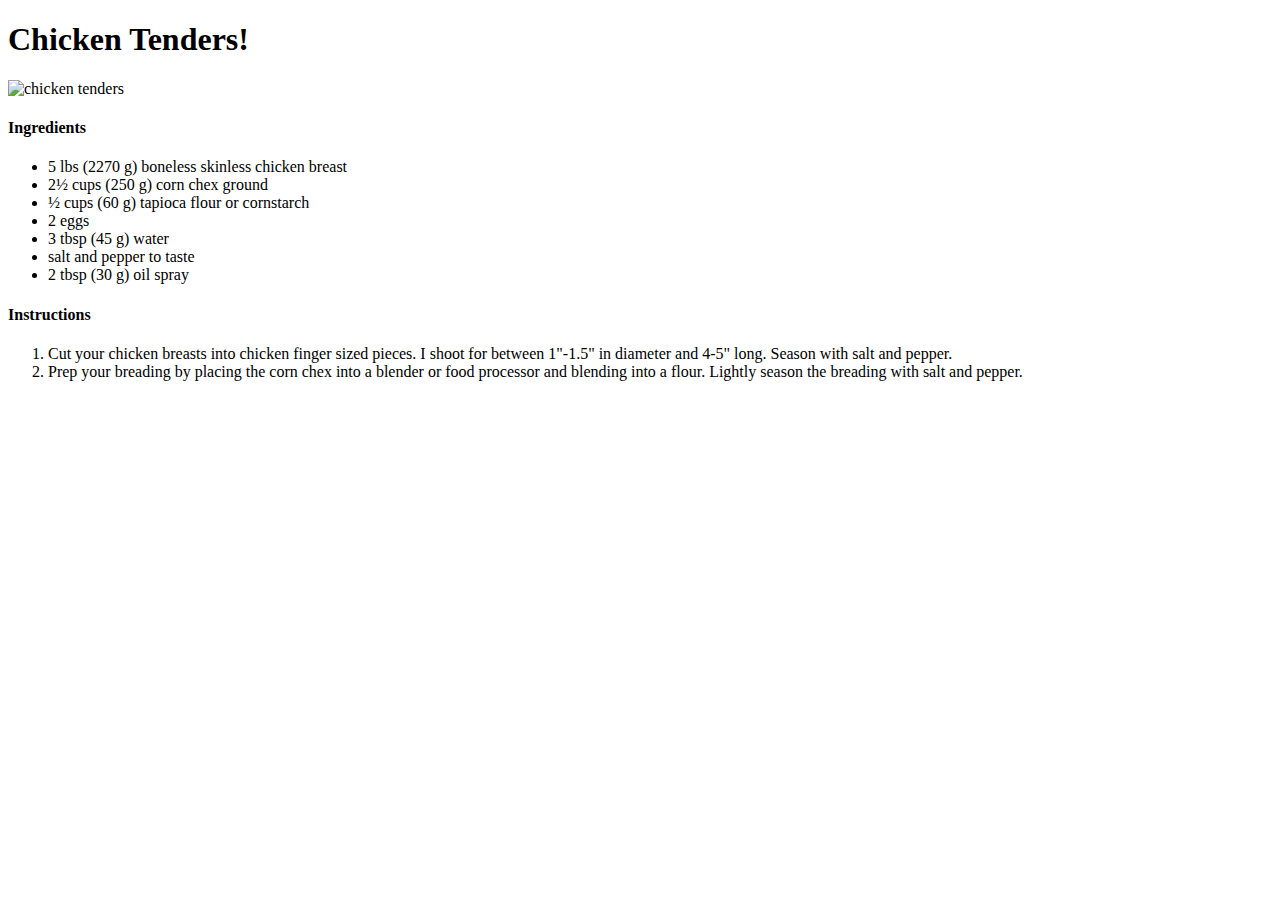
==== Recipes/chickentenders.html @ 30319874 "updated tenders recipe" ====
<!DOCTYPE html>
<html lang="en">
<head>
    <meta charset="UTF-8">
    <meta http-equiv="X-UA-Compatible" content="IE=edge">
    <meta name="viewport" content="width=device-width, initial-scale=1.0">
    <title>Odin-Recipes</title>
    <link rel="stylesheet" href="/home/jason/Odin-Project/Recipes/Odin-Recipes/css/style.css"
</head>
<body>
    <H1>Chicken Tenders!</H1>
    <img src="/home/jason/Odin-Project/Recipes/Odin-Recipes/img/chickentenders.jpg" alt = "chicken tenders">
    <h4>Ingredients</h4>
    <ul>
       <li>5 lbs (2270 g) boneless skinless chicken breast</li>
       <li>2½ cups (250 g) corn chex ground</li> 
       <li>½ cups (60 g) tapioca flour or cornstarch</li> 
       <li>2 eggs</li> 
       <li>3 tbsp (45 g) water</li> 
       <li>salt and pepper to taste</li>
       <li>2 tbsp (30 g) oil spray</li>
    </ul>
    <h4>Instructions</h4>
    <ol>
        <li>Cut your chicken breasts into chicken finger sized pieces. 
            I shoot for between 1"-1.5" in diameter and 4-5" long. 
            Season with salt and pepper.</li>
        <li>Prep your breading by placing the corn chex into a blender or 
            food processor and blending into a flour. 
            Lightly season the breading with salt and pepper.</li>
    </ol>
</body>
</html>
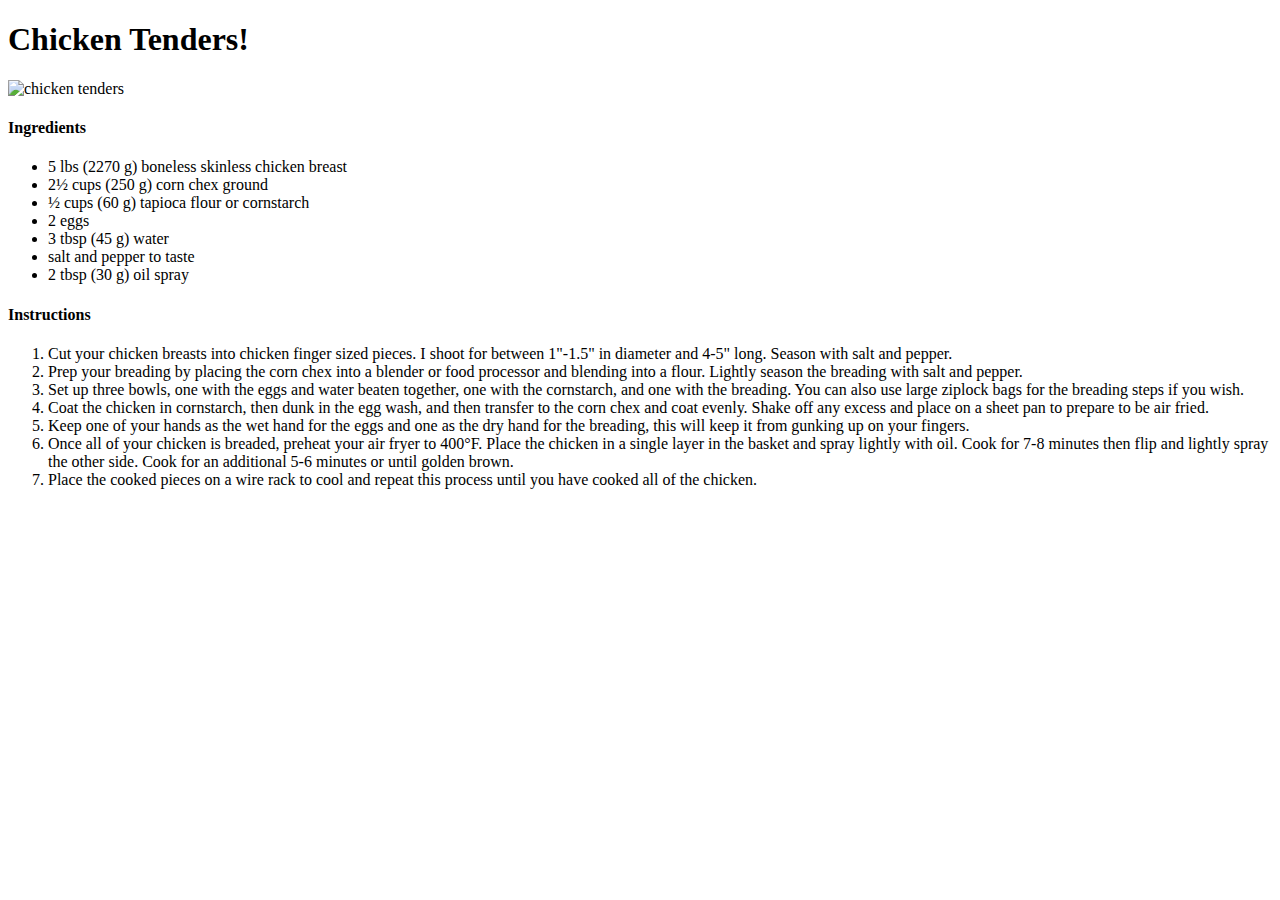
==== commit d7a733de: "updated files" ====
--- a/Recipes/chickentenders.html
+++ b/Recipes/chickentenders.html
@@ -7,27 +7,62 @@
     <title>Odin-Recipes</title>
     <link rel="stylesheet" href="/home/jason/Odin-Project/Recipes/Odin-Recipes/css/style.css"
 </head>
+
 <body>
     <H1>Chicken Tenders!</H1>
-    <img src="/home/jason/Odin-Project/Recipes/Odin-Recipes/img/chickentenders.jpg" alt = "chicken tenders">
+
+        <img src="/home/jason/Odin-Project/Recipes/Odin-Recipes/img/chickentenders.jpg" alt = "chicken tenders" class = "img_chicken">
+ 
+<div class = "container">
+    <div class = "ingredients">   
     <h4>Ingredients</h4>
-    <ul>
-       <li>5 lbs (2270 g) boneless skinless chicken breast</li>
-       <li>2½ cups (250 g) corn chex ground</li> 
-       <li>½ cups (60 g) tapioca flour or cornstarch</li> 
-       <li>2 eggs</li> 
-       <li>3 tbsp (45 g) water</li> 
-       <li>salt and pepper to taste</li>
-       <li>2 tbsp (30 g) oil spray</li>
-    </ul>
+        <ul>
+            <li>5 lbs (2270 g) boneless skinless chicken breast</li>
+            <li>2½ cups (250 g) corn chex ground</li> 
+            <li>½ cups (60 g) tapioca flour or cornstarch</li> 
+            <li>2 eggs</li> 
+            <li>3 tbsp (45 g) water</li> 
+            <li>salt and pepper to taste</li>
+            <li>2 tbsp (30 g) oil spray</li>
+        </ul>
+    </div> 
+    <div class = "instructions">
     <h4>Instructions</h4>
-    <ol>
-        <li>Cut your chicken breasts into chicken finger sized pieces. 
-            I shoot for between 1"-1.5" in diameter and 4-5" long. 
-            Season with salt and pepper.</li>
-        <li>Prep your breading by placing the corn chex into a blender or 
-            food processor and blending into a flour. 
-            Lightly season the breading with salt and pepper.</li>
-    </ol>
+        <ol>
+            <li>Cut your chicken breasts into chicken finger sized pieces. 
+                I shoot for between 1"-1.5" in diameter and 4-5" long. 
+                Season with salt and pepper.
+            </li>
+            <li>Prep your breading by placing the corn chex into a blender or 
+                food processor and blending into a flour. 
+                Lightly season the breading with salt and pepper.
+            </li>
+            <li>
+                Set up three bowls, one with the eggs and water beaten together, 
+                one with the cornstarch, and one with the breading. 
+                You can also use large ziplock bags for the breading steps if you wish.
+            </li>
+            <li>
+                Coat the chicken in cornstarch, then dunk in the egg wash, 
+                and then transfer to the corn chex and coat evenly. 
+                Shake off any excess and place on a sheet pan to prepare to be air fried. 
+            </li>
+            <li>
+                Keep one of your hands as the wet hand for the eggs and one as the dry hand for the breading, 
+                this will keep it from gunking up on your fingers. 
+            </li>
+            <li>
+                Once all of your chicken is breaded, preheat your air fryer to 400°F. 
+                Place the chicken in a single layer in the basket and spray lightly with oil. 
+                Cook for 7-8 minutes then flip and lightly spray the other side. Cook for an additional 5-6 minutes or until golden brown.
+            </li>
+            <li>
+                Place the cooked pieces on a wire rack to cool and repeat this process until you have cooked all of the chicken. 
+            </li>
+        </ol>
+    </div>
+</div>
+
 </body>
+
 </html>